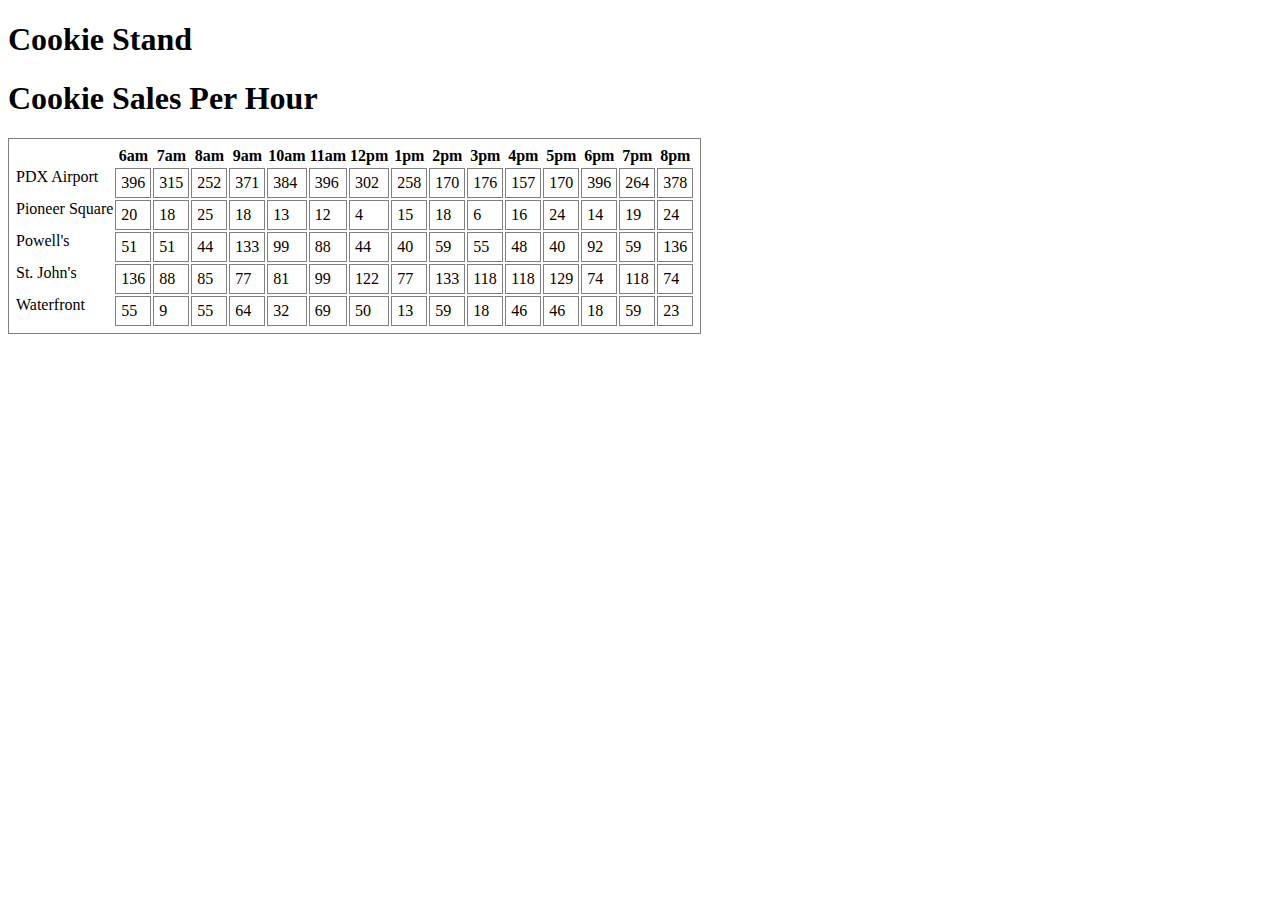
==== index.html @ 2eecd6b4 "final commit, fixed alignment issue" ====
<!DOCTYPE html>
<html>
    <head>
        <style> 
            table, td, tr {
                border: solid 1px grey;
                padding: 5px;
            }
        </style>
    </head>
    <body>
        <h1> Cookie Stand</h1>
            <section>
                <h1> Cookie Sales Per Hour </h1>
                <table>
                    <thead>
                        <th></th>
                        <th>6am </th>
                        <th>7am </th>
                        <th>8am </th>
                        <th>9am </th>
                        <th>10am </th>
                        <th>11am </th>
                        <th>12pm </th>
                        <th>1pm </th>
                        <th>2pm </th>
                        <th>3pm </th>
                        <th>4pm </th>
                        <th>5pm </th>
                        <th>6pm </th>
                        <th>7pm </th>
                        <th>8pm </th>
                    </thead>

                    <tbody id="stores">
                    
                        
                    </tbody>

                </table>
            </section>
        

    <script src="sales.js"></script>
    </body>
</html>
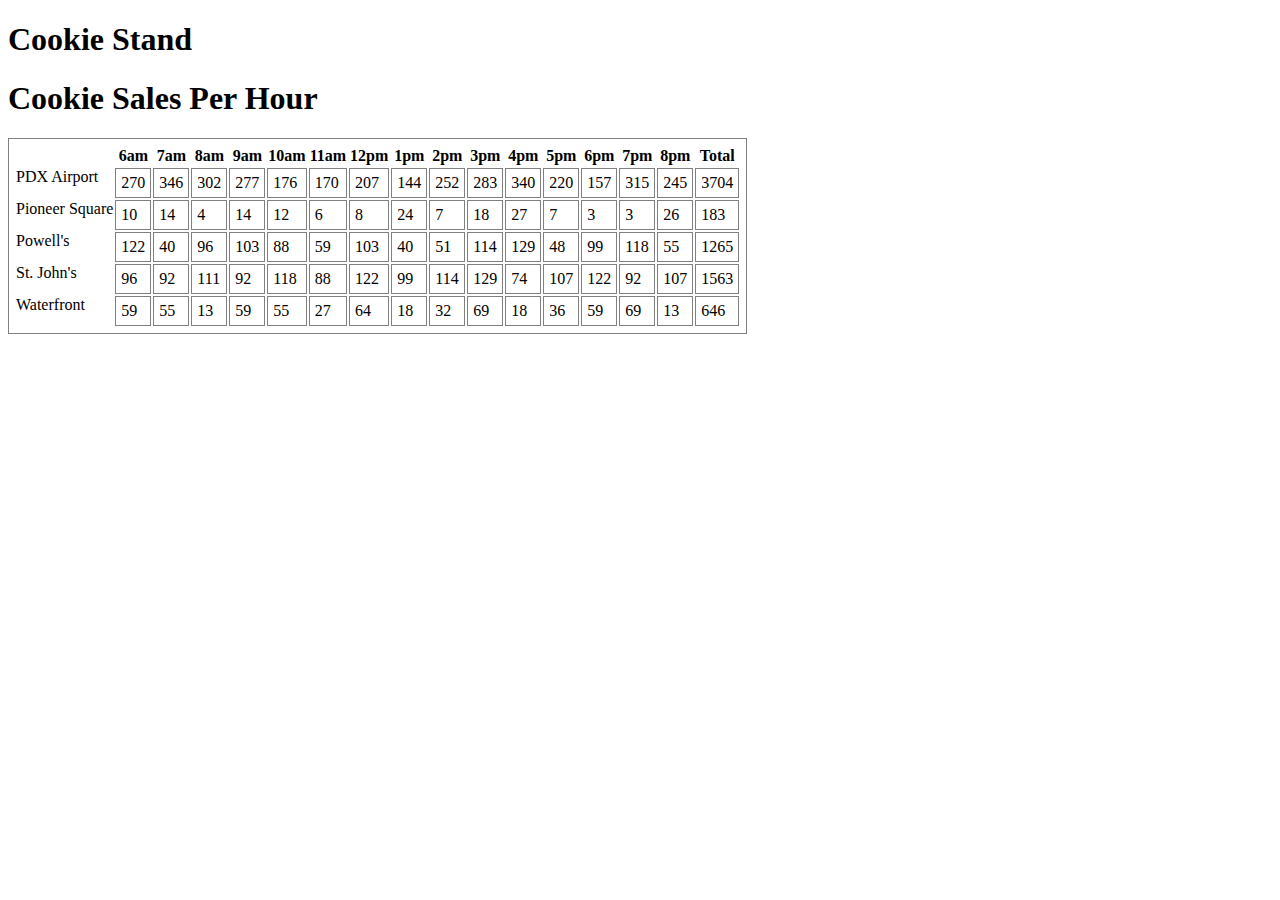
==== commit 47509ae4: "added daily store total, displayed on DOM, and found All store total" ====
--- a/index.html
+++ b/index.html
@@ -14,7 +14,7 @@
                 <h1> Cookie Sales Per Hour </h1>
                 <table>
                     <thead>
-                        <th></th>
+                        <th> </th>
                         <th>6am </th>
                         <th>7am </th>
                         <th>8am </th>
@@ -30,6 +30,7 @@
                         <th>6pm </th>
                         <th>7pm </th>
                         <th>8pm </th>
+                        <th>Total</th>
                     </thead>
 
                     <tbody id="stores">
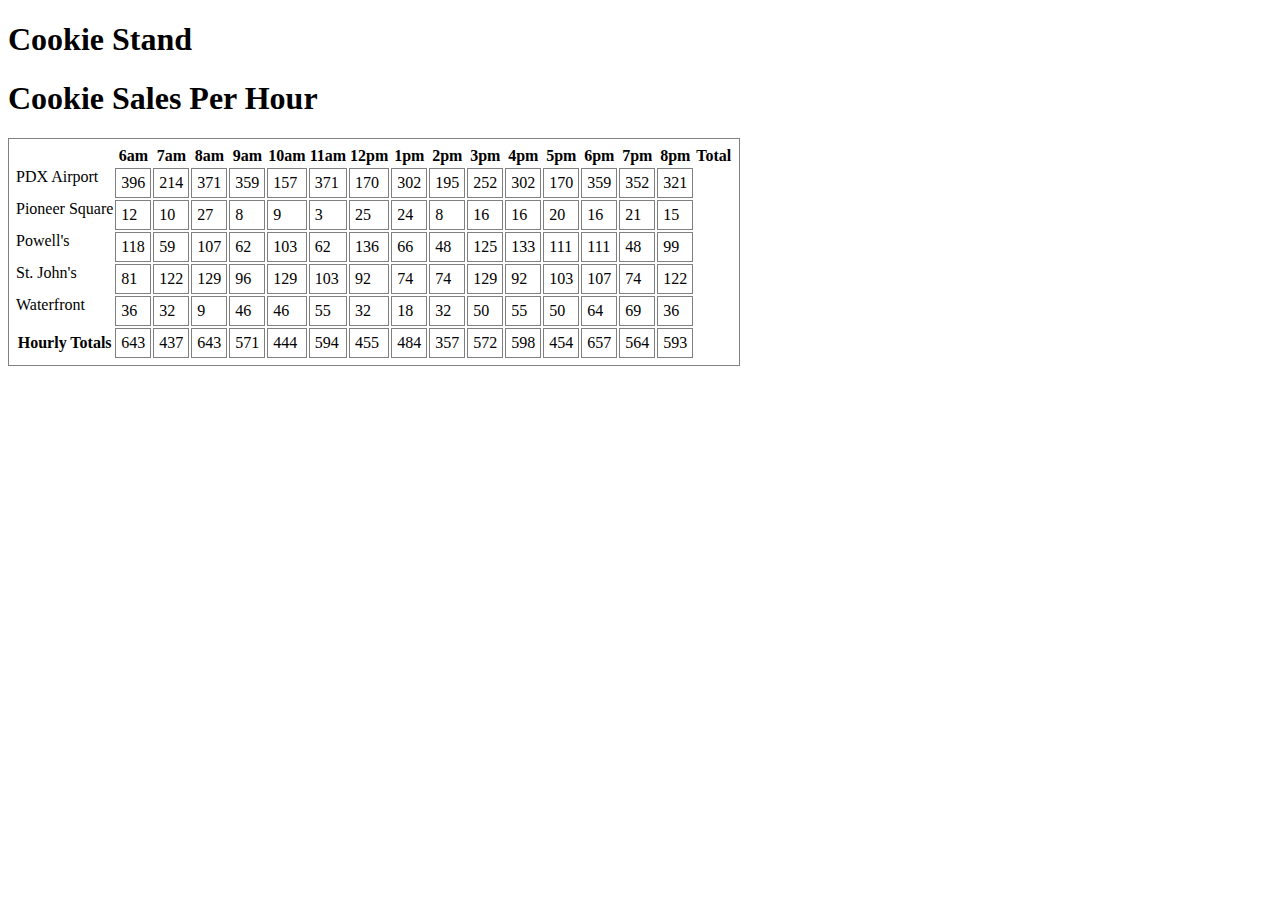
==== commit e9b9ea93: "Got hourly totals to render" ====
--- a/index.html
+++ b/index.html
@@ -32,7 +32,7 @@
                         <th>8pm </th>
                         <th>Total</th>
                     </thead>
-
+                   
                     <tbody id="stores">
                     
                         
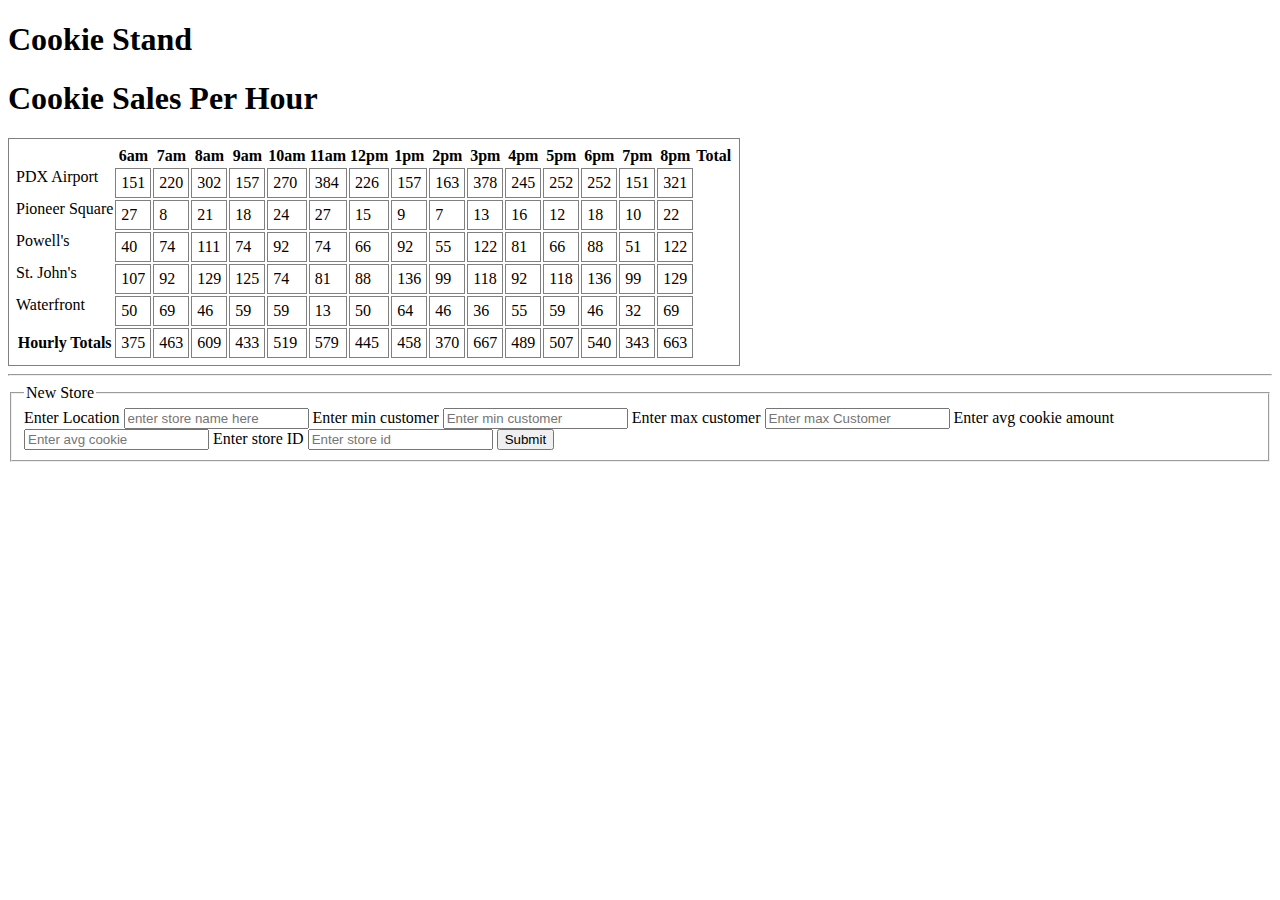
==== commit acd1eaf0: "added form and totals" ====
--- a/index.html
+++ b/index.html
@@ -40,6 +40,32 @@
 
                 </table>
             </section>
+
+            <hr>
+            <form id="newStore" action= "sales.js"> 
+                <fieldset> 
+                    <legend>New Store</legend>
+
+                        <label for="storeLocation"> Enter Location </label>
+                        <input type="text" name="storeLocation" id="storelocation" placeholder="enter store name here">
+
+                        <label for="minCustomer">Enter min customer </label>
+                        <input type="number" name="minCustomer" id="minCustomer" placeholder="Enter min customer">
+
+                        <label for="maxCustomer"> Enter max customer </label>
+                        <input type="number" name="maxCustomer" id="maxCustomer" placeholder="Enter max Customer">
+
+                        <label for="avgCookie">Enter avg cookie amount</label>
+                        <input type="number" name="avgCookie" id="avgCookie" placeholder="Enter avg cookie">
+
+                        <label for="storeId">Enter store ID</label>
+                        <input type="text" name="storeId" id="storeId" placeholder="Enter store id">
+
+                        <button type="submit"> Submit </button>
+
+
+                </fieldset>
+            </form>
         
 
     <script src="sales.js"></script>
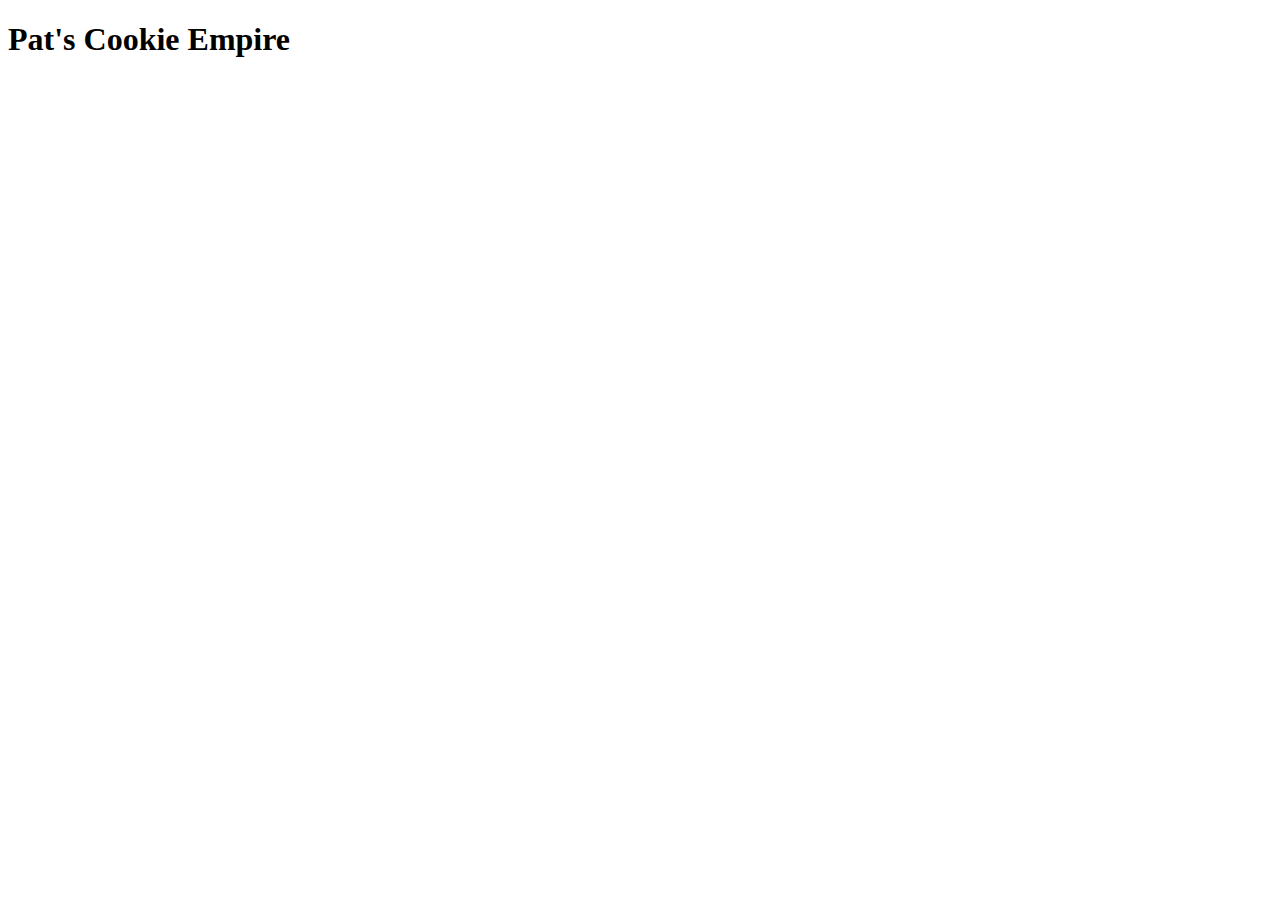
==== commit 71d304dc: "added new files" ====
--- a/index.html
+++ b/index.html
@@ -2,72 +2,18 @@
 <html>
     <head>
         <style> 
-            table, td, tr {
-                border: solid 1px grey;
-                padding: 5px;
-            }
+        
         </style>
     </head>
     <body>
-        <h1> Cookie Stand</h1>
+        <h1> Pat's Cookie Empire</h1>
             <section>
-                <h1> Cookie Sales Per Hour </h1>
-                <table>
-                    <thead>
-                        <th> </th>
-                        <th>6am </th>
-                        <th>7am </th>
-                        <th>8am </th>
-                        <th>9am </th>
-                        <th>10am </th>
-                        <th>11am </th>
-                        <th>12pm </th>
-                        <th>1pm </th>
-                        <th>2pm </th>
-                        <th>3pm </th>
-                        <th>4pm </th>
-                        <th>5pm </th>
-                        <th>6pm </th>
-                        <th>7pm </th>
-                        <th>8pm </th>
-                        <th>Total</th>
-                    </thead>
-                   
-                    <tbody id="stores">
-                    
-                        
-                    </tbody>
-
-                </table>
+             
             </section>
 
-            <hr>
-            <form id="newStore" action= "sales.js"> 
-                <fieldset> 
-                    <legend>New Store</legend>
-
-                        <label for="storeLocation"> Enter Location </label>
-                        <input type="text" name="storeLocation" id="storelocation" placeholder="enter store name here">
-
-                        <label for="minCustomer">Enter min customer </label>
-                        <input type="number" name="minCustomer" id="minCustomer" placeholder="Enter min customer">
-
-                        <label for="maxCustomer"> Enter max customer </label>
-                        <input type="number" name="maxCustomer" id="maxCustomer" placeholder="Enter max Customer">
-
-                        <label for="avgCookie">Enter avg cookie amount</label>
-                        <input type="number" name="avgCookie" id="avgCookie" placeholder="Enter avg cookie">
-
-                        <label for="storeId">Enter store ID</label>
-                        <input type="text" name="storeId" id="storeId" placeholder="Enter store id">
-
-                        <button type="submit"> Submit </button>
-
-
-                </fieldset>
-            </form>
+            
         
 
-    <script src="sales.js"></script>
+    <script> </script>
     </body>
 </html>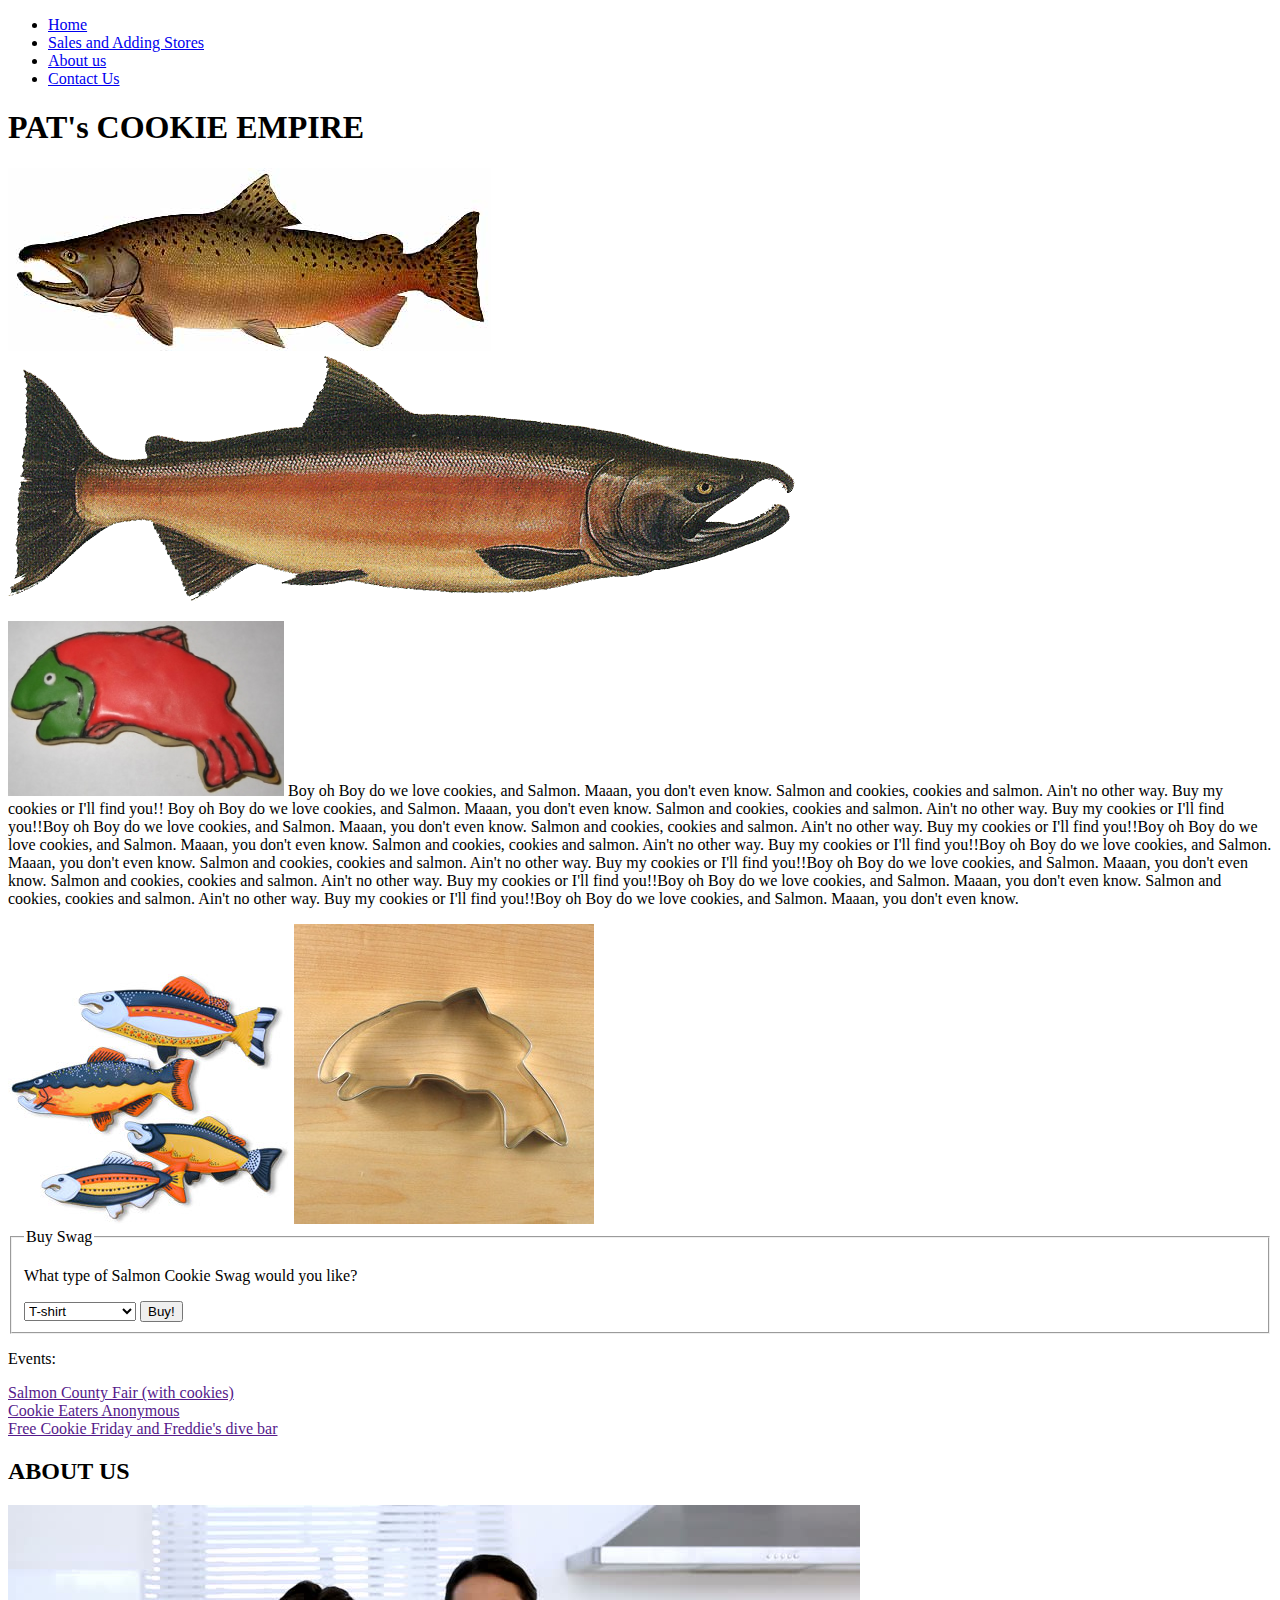
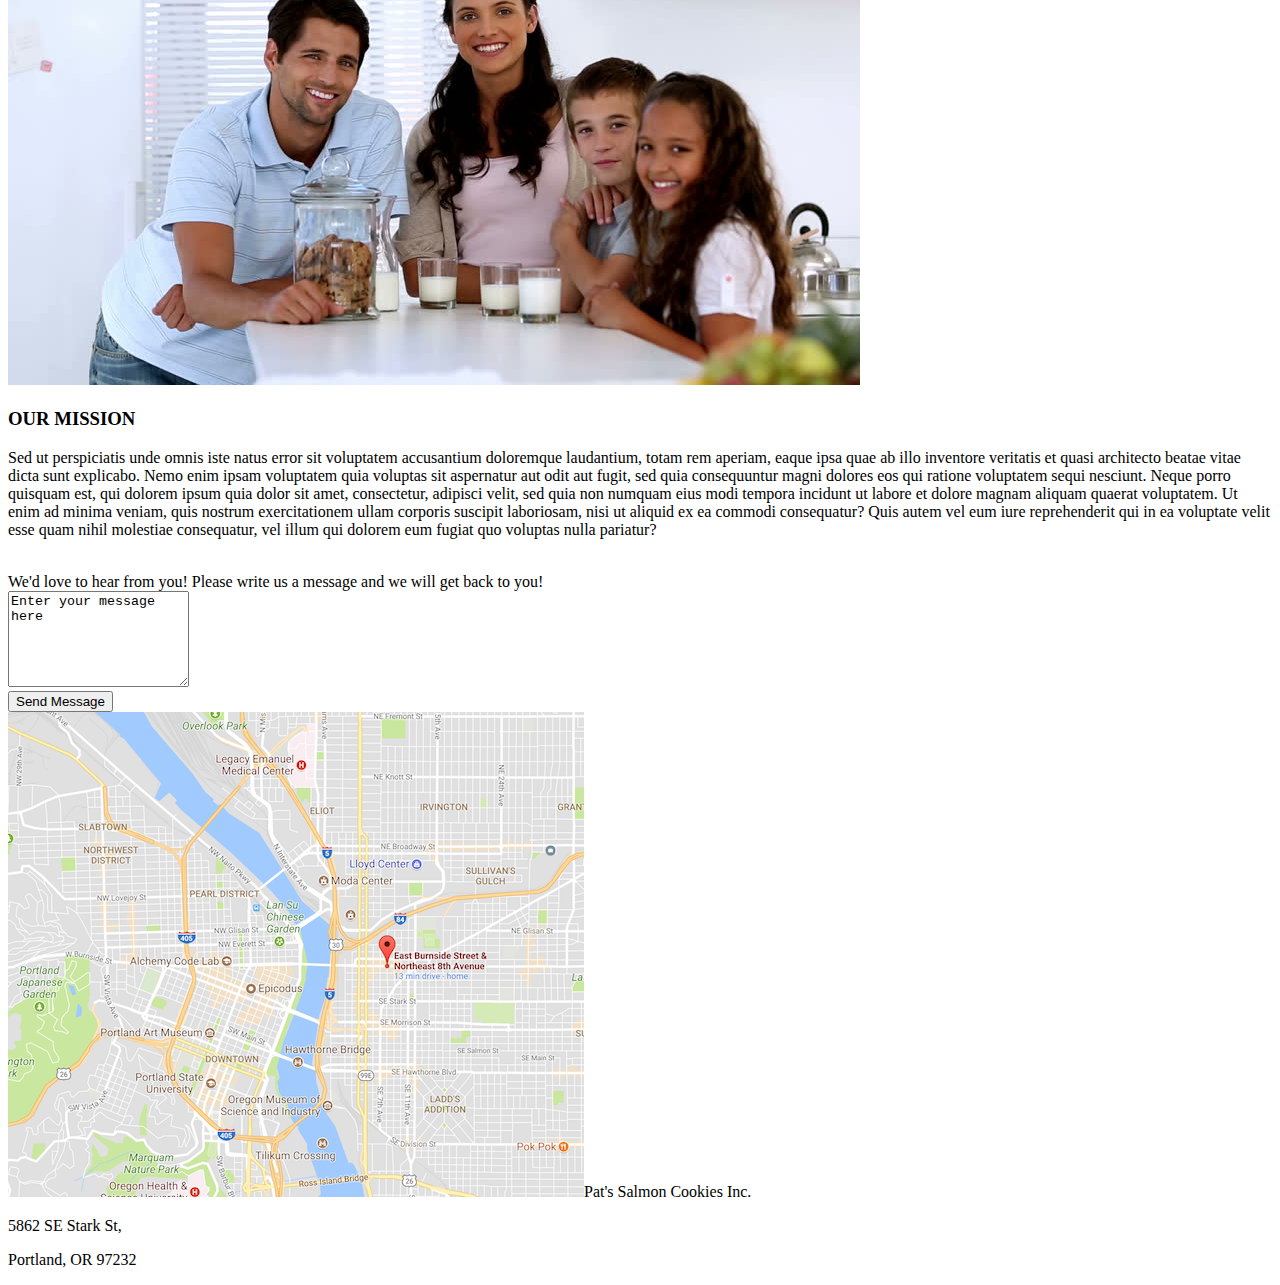
==== commit c0f02bb3: "added html and assets" ====
--- a/index.html
+++ b/index.html
@@ -1,19 +1,106 @@
-<!DOCTYPE html>
+<!DOCTYPE HTML>
 <html>
-    <head>
-        <style> 
-        
-        </style>
-    </head>
-    <body>
-        <h1> Pat's Cookie Empire</h1>
-            <section>
-             
+	<head>
+		<meta charset="utf-8" />
+		<meta name="viewport" content="width=device-width, initial-scale=1" />
+		<link src="main.css" rel="stylesheet" href="assets/css/main.css" />
+	</head>
+	<body>
+        <header id="header" class="alt">
+        <nav id="menu">
+                    <ul class="links">
+                        <li><a href="index.html">Home</a></li>
+                        <li><a href="sales.html">Sales and Adding Stores</a></li>
+                        <li><a href="#about_us">About us</a></li>
+                        <li><a href="#contact_us">Contact Us</a></li>
+                    </ul>
+                </nav>            
+                    
+        </header>
+
+        <section>
+            <h1> PAT's COOKIE EMPIRE</h1>
+                <img src="chinook.jpg" alt="picture of chinok">
+                <img src="salmon.png" alt="picture of salmon">
+                    <article>
+                        <p>
+                        <img src="frosted_cookie.jpg" alt="ugly frosted cookie">
+                        Boy oh Boy do we love cookies, and Salmon. Maaan, you don't even know. Salmon and cookies, cookies and salmon. Ain't no other way. Buy my cookies or I'll find you!!
+                        Boy oh Boy do we love cookies, and Salmon. Maaan, you don't even know. Salmon and cookies, cookies and salmon. Ain't no other way. Buy my cookies or I'll find you!!Boy oh Boy do we love cookies, and Salmon. Maaan, you don't even know. Salmon and cookies, cookies and salmon. Ain't no other way. Buy my cookies or I'll find you!!Boy oh Boy do we love cookies, and Salmon. Maaan, you don't even know. Salmon and cookies, cookies and salmon. Ain't no other way. Buy my cookies or I'll find you!!Boy oh Boy do we love cookies, and Salmon. Maaan, you don't even know. Salmon and cookies, cookies and salmon. Ain't no other way. Buy my cookies or I'll find you!!Boy oh Boy do we love cookies, and Salmon. Maaan, you don't even know. Salmon and cookies, cookies and salmon. Ain't no other way. Buy my cookies or I'll find you!!Boy oh Boy do we love cookies, and Salmon. Maaan, you don't even know. Salmon and cookies, cookies and salmon. Ain't no other way. Buy my cookies or I'll find you!!Boy oh Boy do we love cookies, and Salmon. Maaan, you don't even know. 
+                        </p>
+                    </article>
+
+                <img src="fish.jpg" alt="multiple fish">
+                <img src="cutter.jpeg" alt="cookie cutter">
+        </section>
+
+
+        <section id="swag_form">
+            <form> 
+                <fieldset> 
+                    <legend>Buy Swag</legend>
+                        <form>
+                            <p> What type of Salmon Cookie Swag would you like?</p>
+                            <select name="swag">
+                                <option value="tshirt"> T-shirt </option>
+                                <option value="boxCookies"> Box of Cookies </option>
+                                <option value="salmonFlakes">Salmon Flakes </option>
+                            </select>
+                            <button type="submit"> Buy! </button>
+                </fieldSet>
+            </form>
+        </section>
+
+            <section id="events">
+                <p>Events: </p>
+                <li><a href="">Salmon County Fair (with cookies)</a></li>
+                <li><a href="">Cookie Eaters Anonymous</a></li>
+                <li><a href="">Free Cookie Friday and Freddie's dive bar</a></li>
             </section>
 
+
+            <section id="about_us">
+                <h2> ABOUT US </h2>
+                    <p>
+                        <img src="family.jpg"
+                        Sed ut perspiciatis unde omnis iste natus error sit voluptatem accusantium doloremque laudantium, totam rem aperiam, eaque ipsa quae ab illo inventore veritatis et quasi architecto beatae vitae dicta sunt explicabo. Nemo enim ipsam voluptatem quia voluptas sit aspernatur aut odit aut fugit, sed quia consequuntur magni dolores eos qui ratione voluptatem sequi nesciunt. Neque porro quisquam est, qui dolorem ipsum quia dolor sit amet, consectetur, adipisci velit, sed quia non numquam eius modi tempora incidunt ut labore et dolore magnam aliquam quaerat voluptatem. Ut enim ad minima veniam, quis nostrum exercitationem ullam corporis suscipit laboriosam, nisi ut aliquid ex ea commodi consequatur? Quis autem vel eum iure reprehenderit qui in ea voluptate velit esse quam nihil molestiae consequatur, vel illum qui dolorem eum fugiat quo voluptas nulla pariatur?
+                    </p>
+
+                <h3>OUR MISSION </h3>
+                    <p>
+                        Sed ut perspiciatis unde omnis iste natus error sit voluptatem accusantium doloremque laudantium, totam rem aperiam, eaque ipsa quae ab illo inventore veritatis et quasi architecto beatae vitae dicta sunt explicabo. Nemo enim ipsam voluptatem quia voluptas sit aspernatur aut odit aut fugit, sed quia consequuntur magni dolores eos qui ratione voluptatem sequi nesciunt. Neque porro quisquam est, qui dolorem ipsum quia dolor sit amet, consectetur, adipisci velit, sed quia non numquam eius modi tempora incidunt ut labore et dolore magnam aliquam quaerat voluptatem. Ut enim ad minima veniam, quis nostrum exercitationem ullam corporis suscipit laboriosam, nisi ut aliquid ex ea commodi consequatur? Quis autem vel eum iure reprehenderit qui in ea voluptate velit esse quam nihil molestiae consequatur, vel illum qui dolorem eum fugiat quo voluptas nulla pariatur?
+                    </p>
+            </section>
             
-        
+            
 
-    <script> </script>
+            <section id="messageContainer">
+                <form>
+                    <div class="field">
+                        <br>
+                            <label for="message">We'd love to hear from you! Please write us a message and we will get back to you!</label>
+                        <br>
+                            <textarea name="message" id="message_box" rows="6" placeholder="Message">Enter your message here
+                            </textarea>
+                        <li><input value="Send Message" class="button special" type="submit"></li>
+                        </ul>
+                    </div>
+                    </form>
+            </section>
+                
+
+            <section id="contact_us">
+                <img src="cookieMap.png"
+                <p>Pat's Salmon Cookies Inc.</p>
+                <p>5862 SE Stark St, </p>
+                <p>Portland, OR 97232</p>
+                
+                
+
+            </section>
+       
+
+
     </body>
-</html>+</html>
+
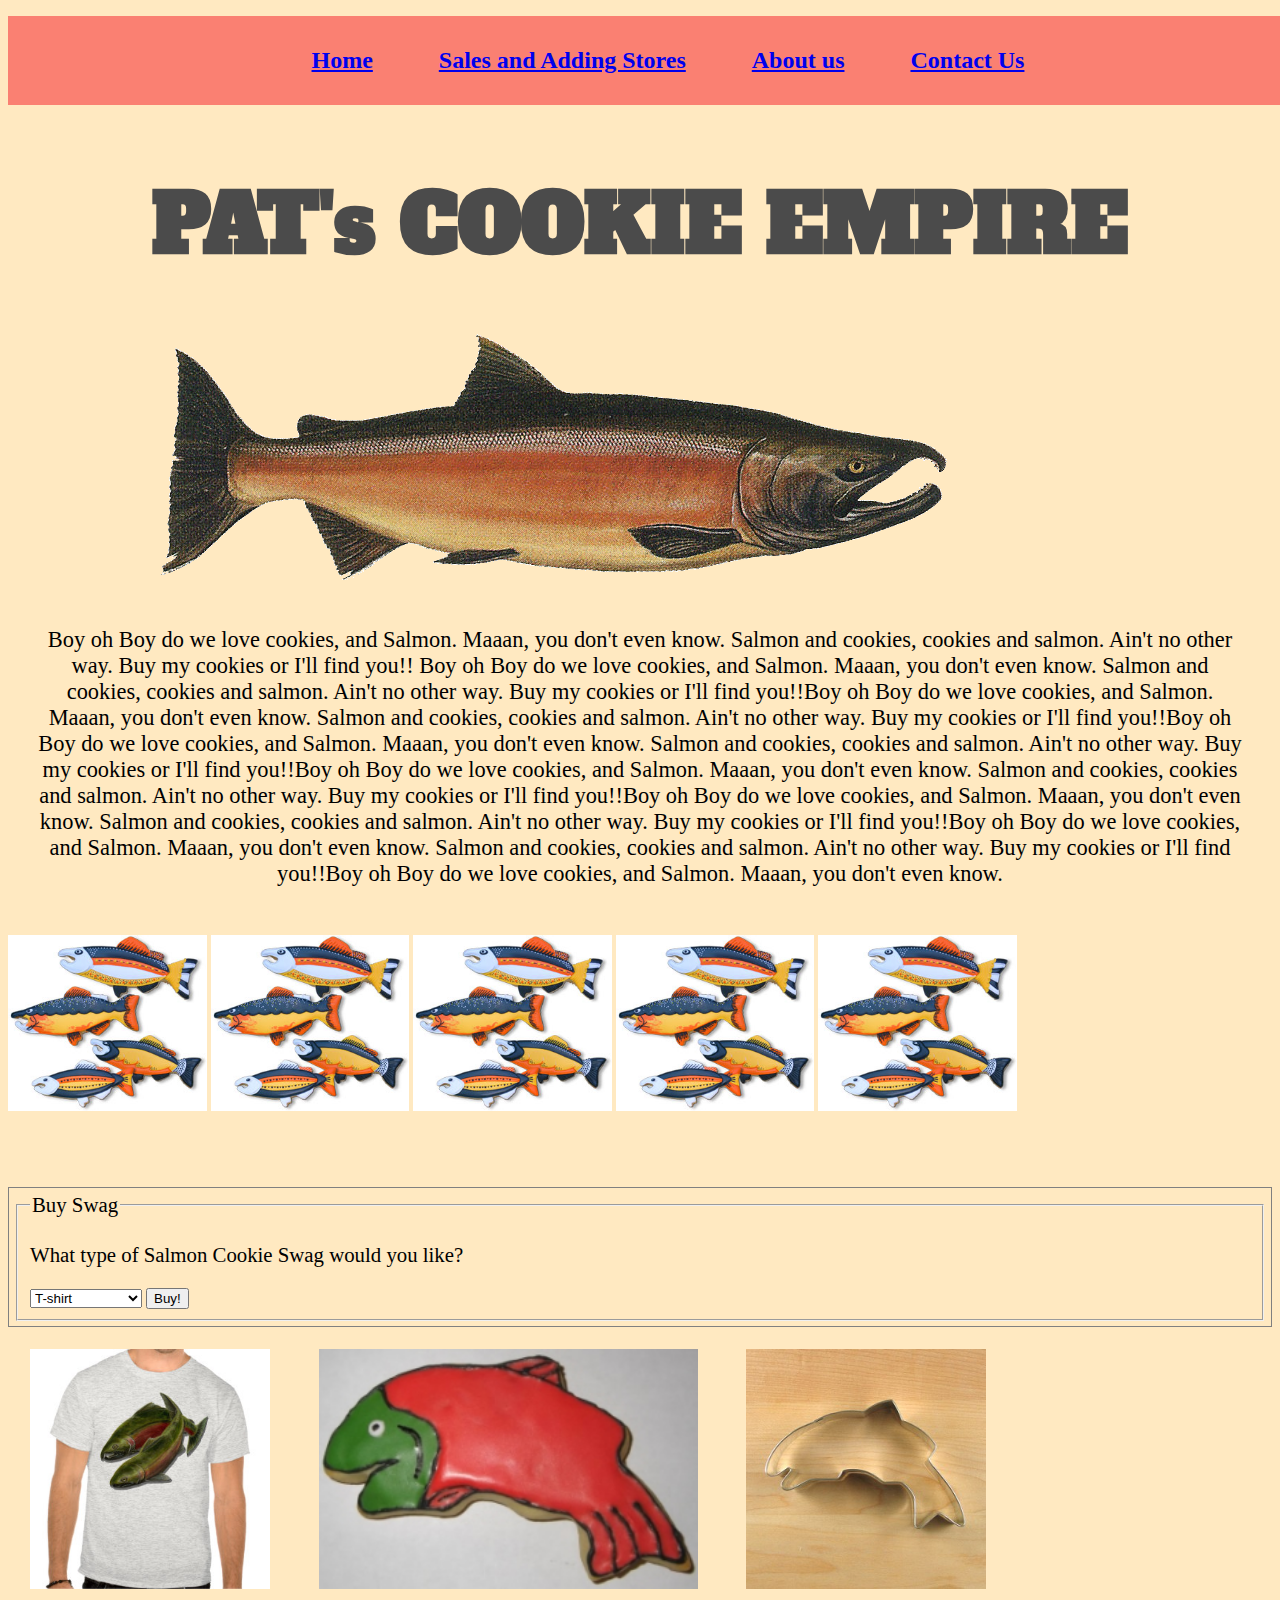
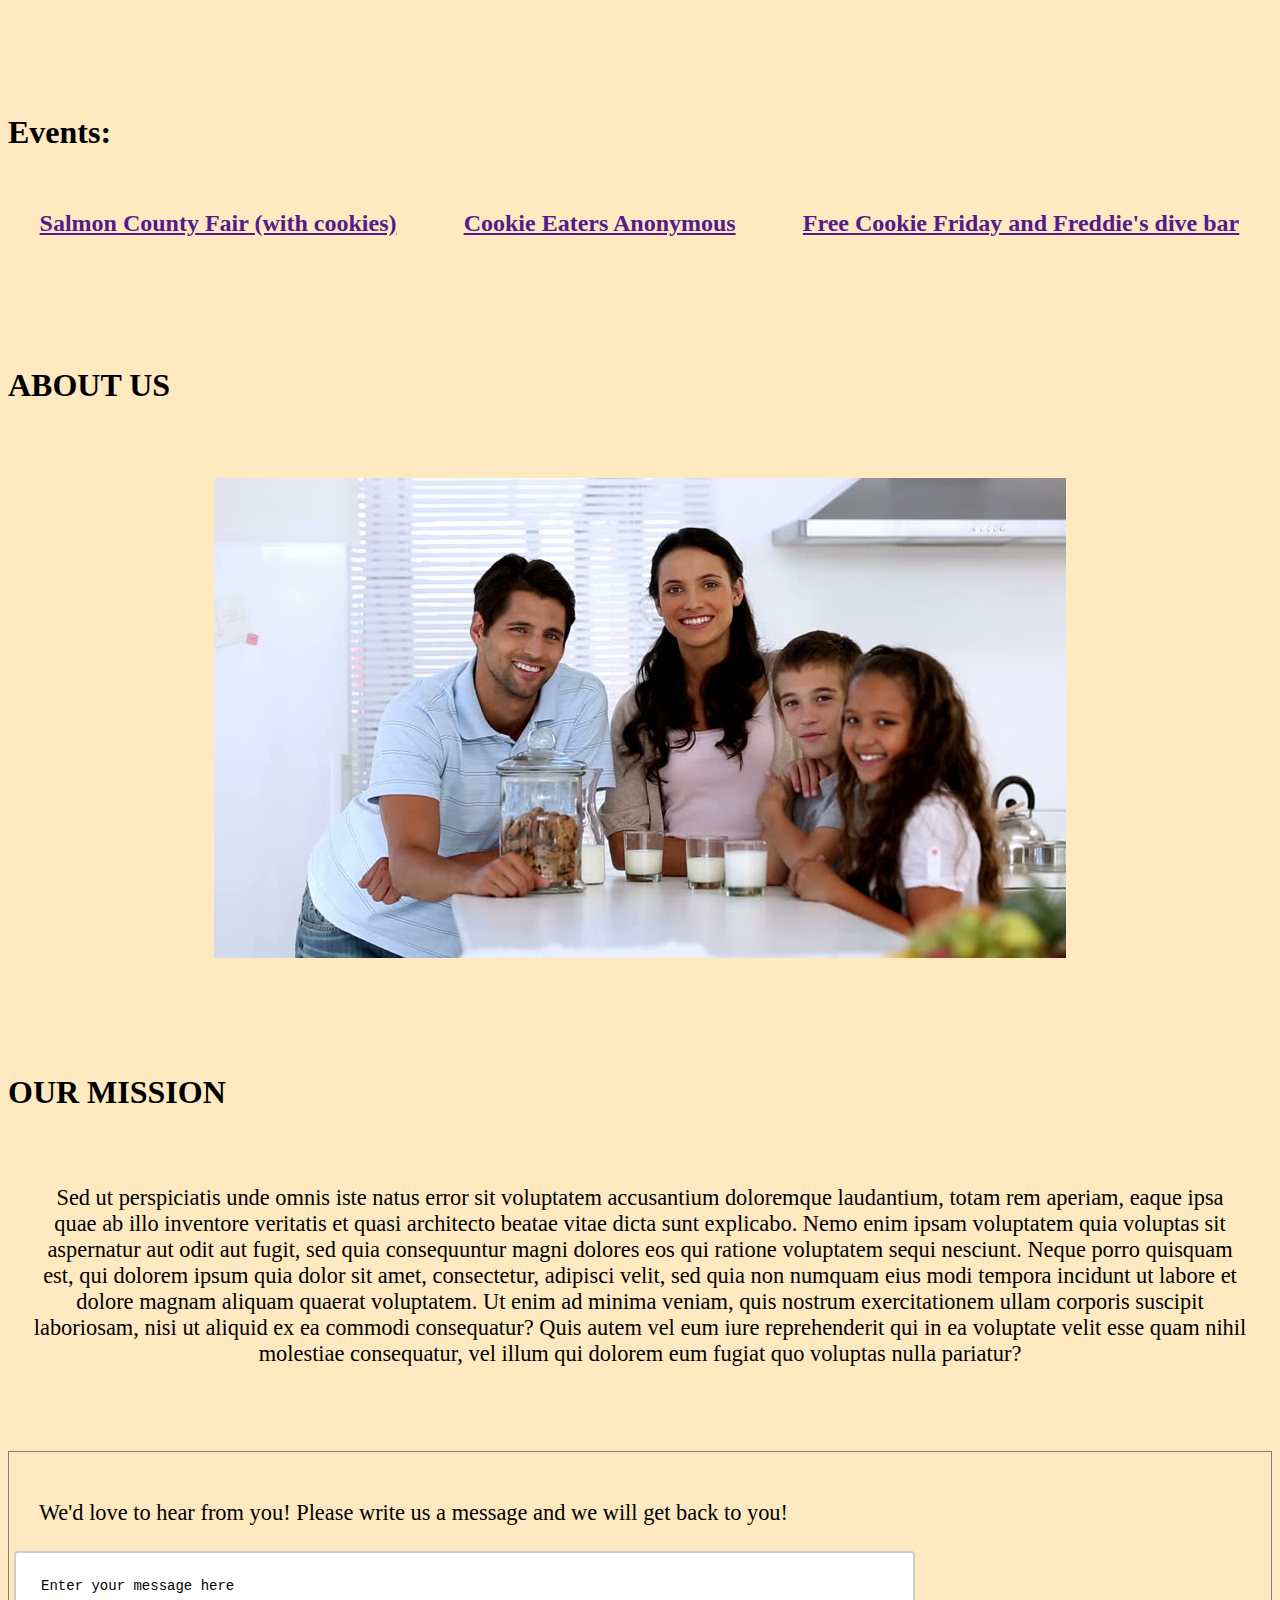
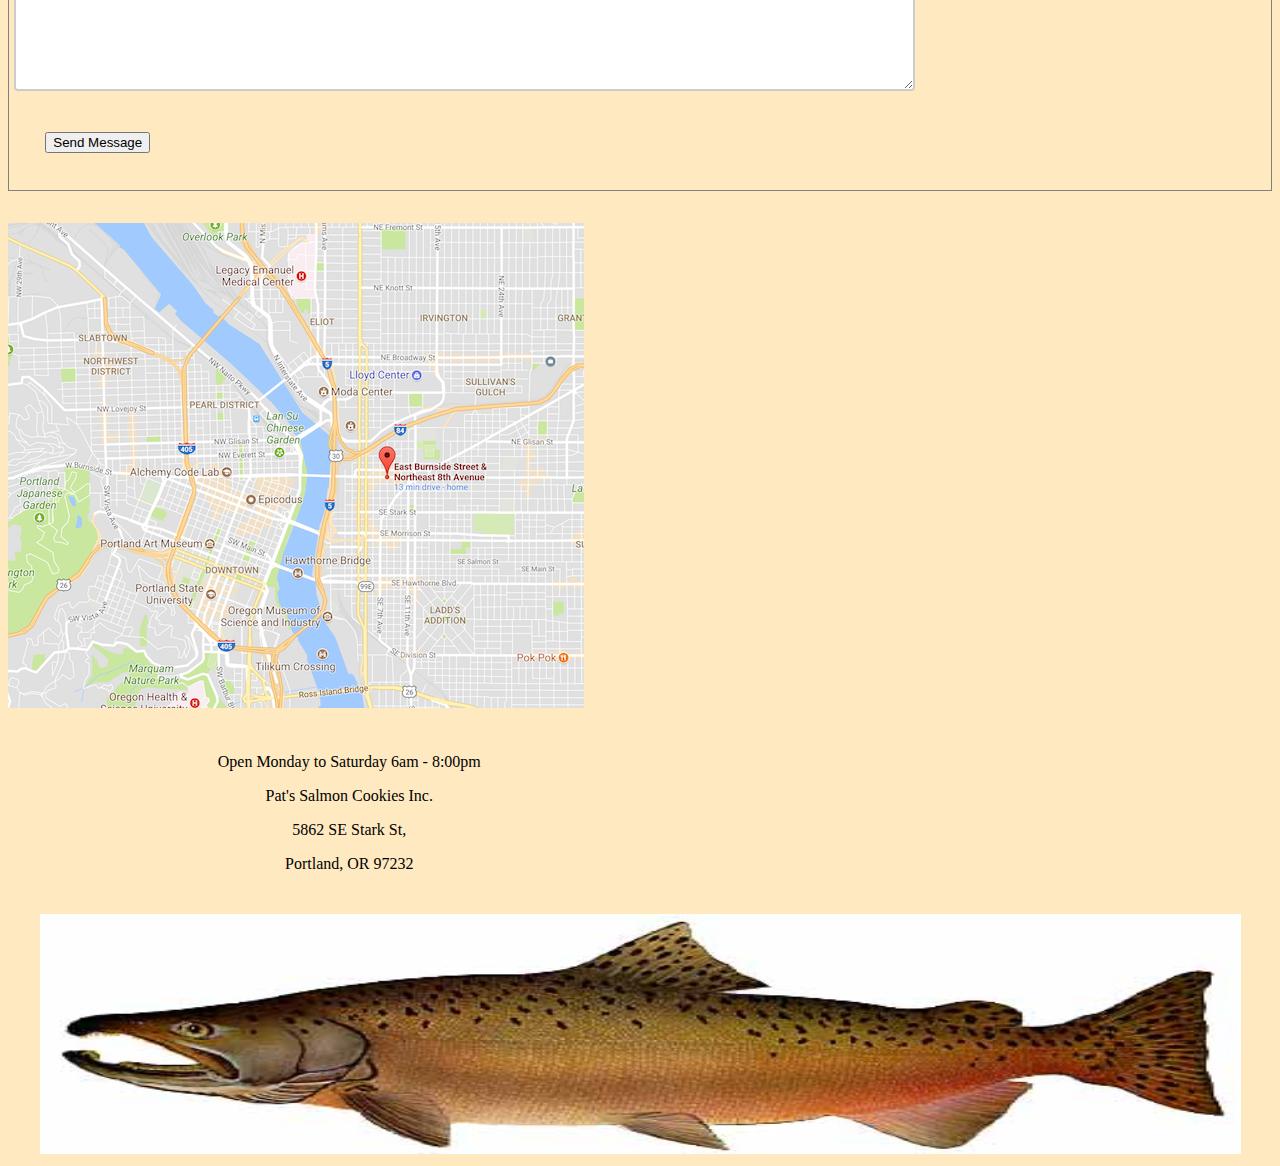
==== commit c08213ec: "Added styling to marketing page" ====
--- a/index.html
+++ b/index.html
@@ -3,7 +3,8 @@
 	<head>
 		<meta charset="utf-8" />
 		<meta name="viewport" content="width=device-width, initial-scale=1" />
-		<link src="main.css" rel="stylesheet" href="assets/css/main.css" />
+        <link src="style.css" type="text/css" rel="stylesheet" href="style.css" />
+        <link href="https://fonts.googleapis.com/css?family=Alfa+Slab+One|Crushed" rel="stylesheet">
 	</head>
 	<body>
         <header id="header" class="alt">
@@ -18,71 +19,104 @@
                     
         </header>
 
-        <section>
-            <h1> PAT's COOKIE EMPIRE</h1>
-                <img src="chinook.jpg" alt="picture of chinok">
-                <img src="salmon.png" alt="picture of salmon">
-                    <article>
+
+        <section id="intro">
+            <h1 id="title"> PAT's COOKIE EMPIRE</h1>
+                
+                <img id="salmonPicture" src="salmon.png" alt="picture of salmon">
+                    <article id="introArticle">
                         <p>
-                        <img src="frosted_cookie.jpg" alt="ugly frosted cookie">
                         Boy oh Boy do we love cookies, and Salmon. Maaan, you don't even know. Salmon and cookies, cookies and salmon. Ain't no other way. Buy my cookies or I'll find you!!
                         Boy oh Boy do we love cookies, and Salmon. Maaan, you don't even know. Salmon and cookies, cookies and salmon. Ain't no other way. Buy my cookies or I'll find you!!Boy oh Boy do we love cookies, and Salmon. Maaan, you don't even know. Salmon and cookies, cookies and salmon. Ain't no other way. Buy my cookies or I'll find you!!Boy oh Boy do we love cookies, and Salmon. Maaan, you don't even know. Salmon and cookies, cookies and salmon. Ain't no other way. Buy my cookies or I'll find you!!Boy oh Boy do we love cookies, and Salmon. Maaan, you don't even know. Salmon and cookies, cookies and salmon. Ain't no other way. Buy my cookies or I'll find you!!Boy oh Boy do we love cookies, and Salmon. Maaan, you don't even know. Salmon and cookies, cookies and salmon. Ain't no other way. Buy my cookies or I'll find you!!Boy oh Boy do we love cookies, and Salmon. Maaan, you don't even know. Salmon and cookies, cookies and salmon. Ain't no other way. Buy my cookies or I'll find you!!Boy oh Boy do we love cookies, and Salmon. Maaan, you don't even know. 
                         </p>
                     </article>
 
-                <img src="fish.jpg" alt="multiple fish">
-                <img src="cutter.jpeg" alt="cookie cutter">
+                <img class="middleFish" src="fish.jpg" alt="multiple fish">
+                <img class="middleFish" src="fish.jpg" alt="multiple fish">
+                <img class="middleFish" src="fish.jpg" alt="multiple fish">
+                <img class="middleFish" src="fish.jpg" alt="multiple fish">
+                <img class="middleFish" src="fish.jpg" alt="multiple fish">
+                
         </section>
-
+        <br>
+        <br>
+        <br>
+        <br>
 
         <section id="swag_form">
+            
             <form> 
                 <fieldset> 
-                    <legend>Buy Swag</legend>
-                        <form>
-                            <p> What type of Salmon Cookie Swag would you like?</p>
+                    <legend id="buySwag">Buy Swag</legend>
+                        
+                            <p id="swagQ"> What type of Salmon Cookie Swag would you like?</p>
                             <select name="swag">
                                 <option value="tshirt"> T-shirt </option>
                                 <option value="boxCookies"> Box of Cookies </option>
                                 <option value="salmonFlakes">Salmon Flakes </option>
+                                <option value="cookieCutter">Cookie Cutter </option>
                             </select>
                             <button type="submit"> Buy! </button>
                 </fieldSet>
             </form>
+
+            <img class="product" src="salmonShirt.jpg" alt="its a salmon shirt">
+            <img class="product" src="frosted_cookie.jpg" alt="ugly frosted cookie">
+            <img class="product" src="cutter.jpeg" alt="cookie cutter">
+
         </section>
 
-            <section id="events">
-                <p>Events: </p>
-                <li><a href="">Salmon County Fair (with cookies)</a></li>
-                <li><a href="">Cookie Eaters Anonymous</a></li>
-                <li><a href="">Free Cookie Friday and Freddie's dive bar</a></li>
-            </section>
+        <br>
+        <br>
+        <br>
+        <br>
 
 
-            <section id="about_us">
-                <h2> ABOUT US </h2>
+        <section id="events">
+            <h2>Events: </h2>
+            <li><a href="">Salmon County Fair (with cookies)</a></li>
+            <li><a href="">Cookie Eaters Anonymous</a></li>
+            <li><a href="">Free Cookie Friday and Freddie's dive bar</a></li>
+        </section>
+
+        <br>
+        <br>
+        <br>
+        <br>
+
+
+        <section id="about_us">
+            <h2> ABOUT US </h2>
+            <article>
+                <p>
+                    <img src="family.jpg"
+                    Sed ut perspiciatis unde omnis iste natus error sit voluptatem accusantium doloremque laudantium, totam rem aperiam, eaque ipsa quae ab illo inventore veritatis et quasi architecto beatae vitae dicta sunt explicabo. Nemo enim ipsam voluptatem quia voluptas sit aspernatur aut odit aut fugit, sed quia consequuntur magni dolores eos qui ratione voluptatem sequi nesciunt. Neque porro quisquam est, qui dolorem ipsum quia dolor sit amet, consectetur, adipisci velit, sed quia non numquam eius modi tempora incidunt ut labore et dolore magnam aliquam quaerat voluptatem. Ut enim ad minima veniam, quis nostrum exercitationem ullam corporis suscipit laboriosam, nisi ut aliquid ex ea commodi consequatur? Quis autem vel eum iure reprehenderit qui in ea voluptate velit esse quam nihil molestiae consequatur, vel illum qui dolorem eum fugiat quo voluptas nulla pariatur?
+                </p>
+            </article>
+            <br>
+            <br>
+            <h2>OUR MISSION </h2>
+                <article>    
                     <p>
-                        <img src="family.jpg"
-                        Sed ut perspiciatis unde omnis iste natus error sit voluptatem accusantium doloremque laudantium, totam rem aperiam, eaque ipsa quae ab illo inventore veritatis et quasi architecto beatae vitae dicta sunt explicabo. Nemo enim ipsam voluptatem quia voluptas sit aspernatur aut odit aut fugit, sed quia consequuntur magni dolores eos qui ratione voluptatem sequi nesciunt. Neque porro quisquam est, qui dolorem ipsum quia dolor sit amet, consectetur, adipisci velit, sed quia non numquam eius modi tempora incidunt ut labore et dolore magnam aliquam quaerat voluptatem. Ut enim ad minima veniam, quis nostrum exercitationem ullam corporis suscipit laboriosam, nisi ut aliquid ex ea commodi consequatur? Quis autem vel eum iure reprehenderit qui in ea voluptate velit esse quam nihil molestiae consequatur, vel illum qui dolorem eum fugiat quo voluptas nulla pariatur?
-                    </p>
-
-                <h3>OUR MISSION </h3>
-                    <p>
-                        Sed ut perspiciatis unde omnis iste natus error sit voluptatem accusantium doloremque laudantium, totam rem aperiam, eaque ipsa quae ab illo inventore veritatis et quasi architecto beatae vitae dicta sunt explicabo. Nemo enim ipsam voluptatem quia voluptas sit aspernatur aut odit aut fugit, sed quia consequuntur magni dolores eos qui ratione voluptatem sequi nesciunt. Neque porro quisquam est, qui dolorem ipsum quia dolor sit amet, consectetur, adipisci velit, sed quia non numquam eius modi tempora incidunt ut labore et dolore magnam aliquam quaerat voluptatem. Ut enim ad minima veniam, quis nostrum exercitationem ullam corporis suscipit laboriosam, nisi ut aliquid ex ea commodi consequatur? Quis autem vel eum iure reprehenderit qui in ea voluptate velit esse quam nihil molestiae consequatur, vel illum qui dolorem eum fugiat quo voluptas nulla pariatur?
-                    </p>
-            </section>
-            
+                    Sed ut perspiciatis unde omnis iste natus error sit voluptatem accusantium doloremque laudantium, totam rem aperiam, eaque ipsa quae ab illo inventore veritatis et quasi architecto beatae vitae dicta sunt explicabo. Nemo enim ipsam voluptatem quia voluptas sit aspernatur aut odit aut fugit, sed quia consequuntur magni dolores eos qui ratione voluptatem sequi nesciunt. Neque porro quisquam est, qui dolorem ipsum quia dolor sit amet, consectetur, adipisci velit, sed quia non numquam eius modi tempora incidunt ut labore et dolore magnam aliquam quaerat voluptatem. Ut enim ad minima veniam, quis nostrum exercitationem ullam corporis suscipit laboriosam, nisi ut aliquid ex ea commodi consequatur? Quis autem vel eum iure reprehenderit qui in ea voluptate velit esse quam nihil molestiae consequatur, vel illum qui dolorem eum fugiat quo voluptas nulla pariatur?
+                </p>
+                </article>
+        </section>
+            <br>
+            <br>
             
 
             <section id="messageContainer">
                 <form>
                     <div class="field">
                         <br>
-                            <label for="message">We'd love to hear from you! Please write us a message and we will get back to you!</label>
-                        <br>
+                            <label id="messagePrompt" for="message">We'd love to hear from you! Please write us a message and we will get back to you!</label>
+                       
+                        
                             <textarea name="message" id="message_box" rows="6" placeholder="Message">Enter your message here
                             </textarea>
-                        <li><input value="Send Message" class="button special" type="submit"></li>
+
+                        <li id="button"><input value="Send Message" class="button special" type="submit"></li>
                         </ul>
                     </div>
                     </form>
@@ -90,12 +124,15 @@
                 
 
             <section id="contact_us">
-                <img src="cookieMap.png"
+                <img id="map" src="cookieMap.png">
+                <article id="contact">
+                <p>Open Monday to Saturday 6am - 8:00pm </p>
                 <p>Pat's Salmon Cookies Inc.</p>
                 <p>5862 SE Stark St, </p>
                 <p>Portland, OR 97232</p>
+                </article>
                 
-                
+                <img id="chinook" src="chinook.jpg" alt="picture of chinok">
 
             </section>
        
--- a/style.css
+++ b/style.css
@@ -0,0 +1,134 @@
+
+header {
+    position: fixed;
+    width: 100%;
+    top: 0;
+}
+
+#title {
+    margin-top: 170px;
+    font-family: 'Alfa Slab One', cursive;
+    font-size: 5em;
+    display: flex;
+    justify-content: center;
+}
+
+nav {
+    z-index: 0;
+    position: static;
+    text-align: center;
+    background-color: #FA8072;
+}
+
+
+li {
+    z-index: 500;
+    display: inline-block;
+    font-family: 'Crushed', cursive;
+    font-size: 24px;
+    font-weight: bold;
+    padding: 1.5%;
+    margin: 1%;
+    
+}
+
+h1 {
+    color: #4B4B4B;
+}
+
+h2 {
+    font-family: 'Crushed', cursive;
+    font-size: 2em;
+}
+
+body {
+    background-color: #ffe9c1;
+}
+
+article {
+    padding: 2%;
+    font-size: 1.4em;
+    text-align: center;
+}
+
+#introArticle {
+    display: flex;
+
+}
+
+#salmonPicture{
+    
+    float: top;
+    margin-left: 12%;    
+    vertical-align: middle;
+}
+
+.middleFish {
+    height: 11em;
+    display: center;
+    
+}
+
+p {
+    font-family: Georgia, 'Times New Roman', Times, serif;
+}
+
+#swagQ{
+    font-size: 1.3em;
+
+}
+
+#buySwag {
+    font-size: 1.3em;
+}
+
+.product {
+    height: 15em;
+    padding: 0.7em;
+    margin: 0.7em;
+    
+}
+
+form {
+    border: solid 1px grey;
+    padding: 5px;
+}
+
+textarea {
+    width: 72%;
+    height: 10em;
+    padding: 2%;
+    box-sizing: border-box;
+    border: 2px solid #ccc;
+    border-radius: 4px;
+    
+    font-size: 14px;
+}
+
+#messagePrompt {
+    margin: 2%;
+    display:block;
+    font-size: 1.4em;
+}
+
+#button {
+    display: block;
+}
+
+#contact {
+    text-align: center;
+    width: 50%;
+    font-size: 16px;
+}
+
+#map {
+    margin: 5em, 3em, 0.5em, 3em;
+    padding-top: 2em;
+}
+
+#chinook {
+    width: 95%;
+    height: 15em;
+    margin-left: 2em;
+
+}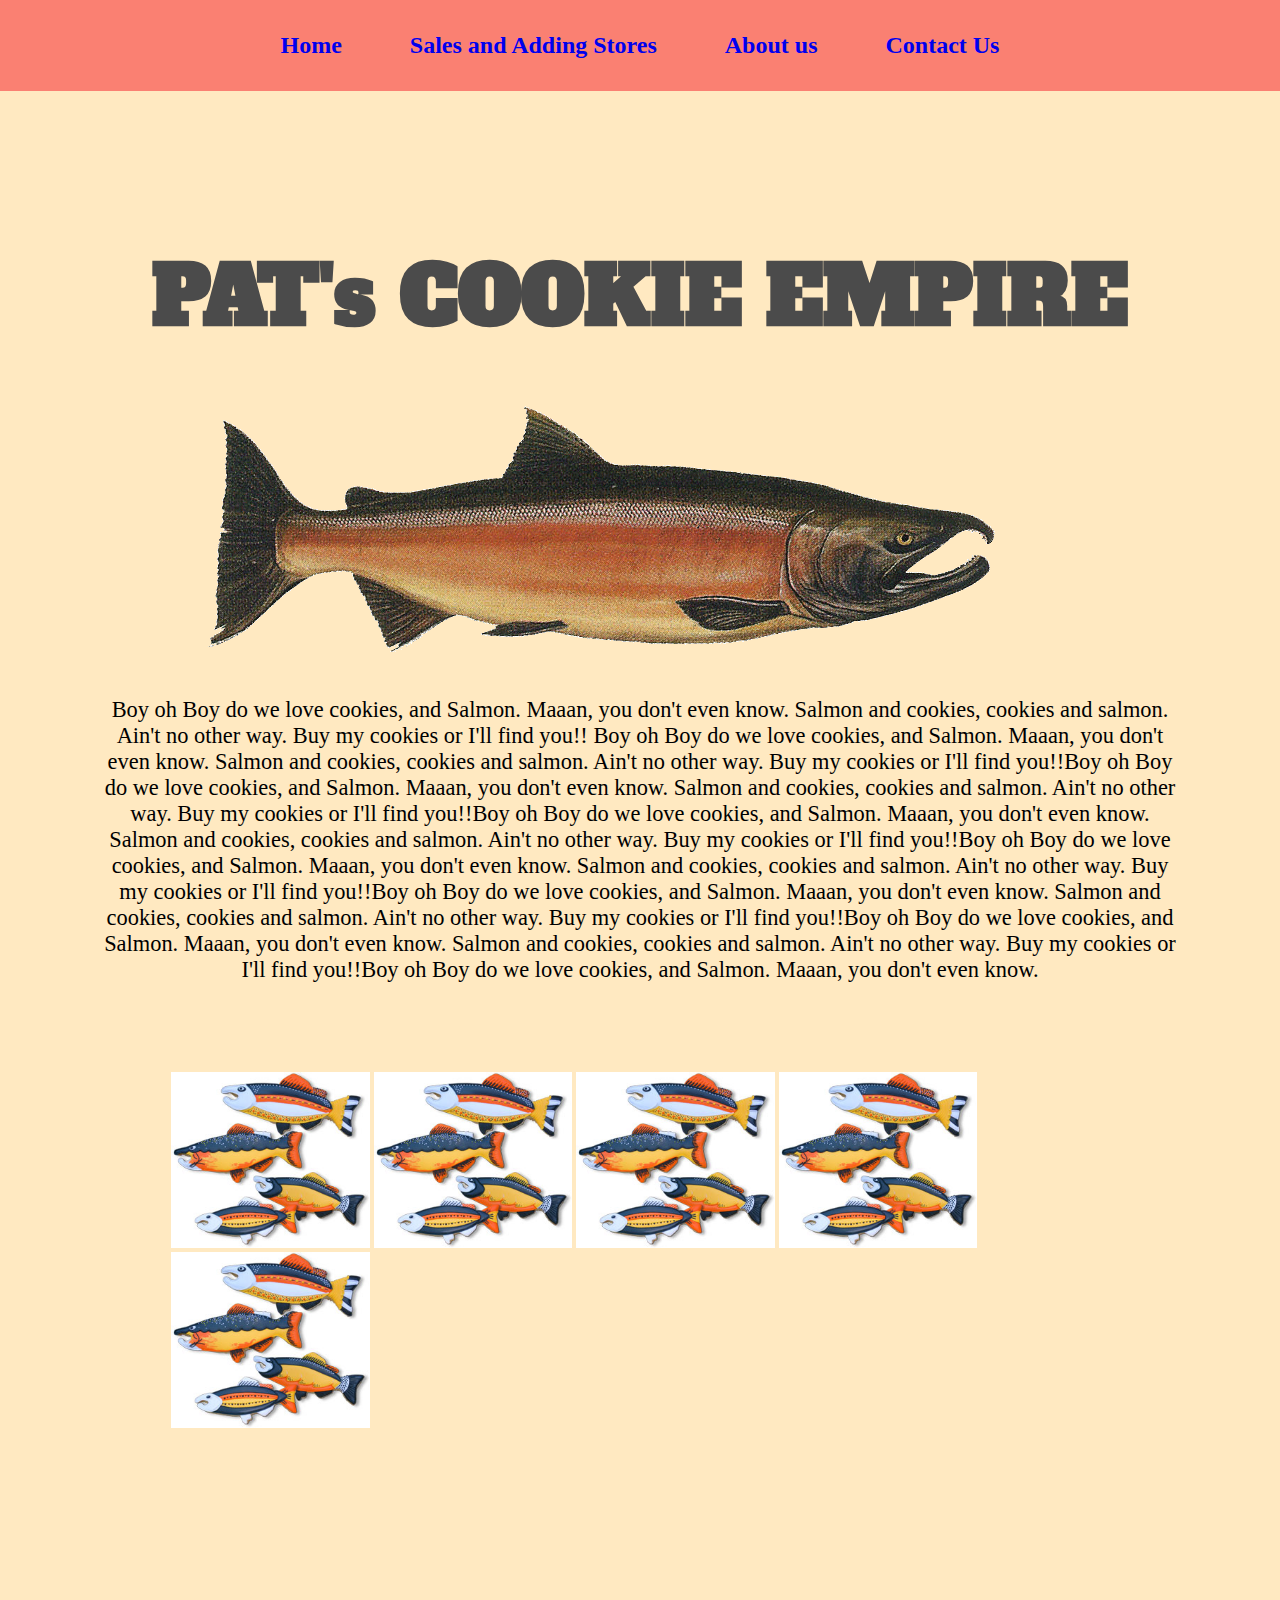
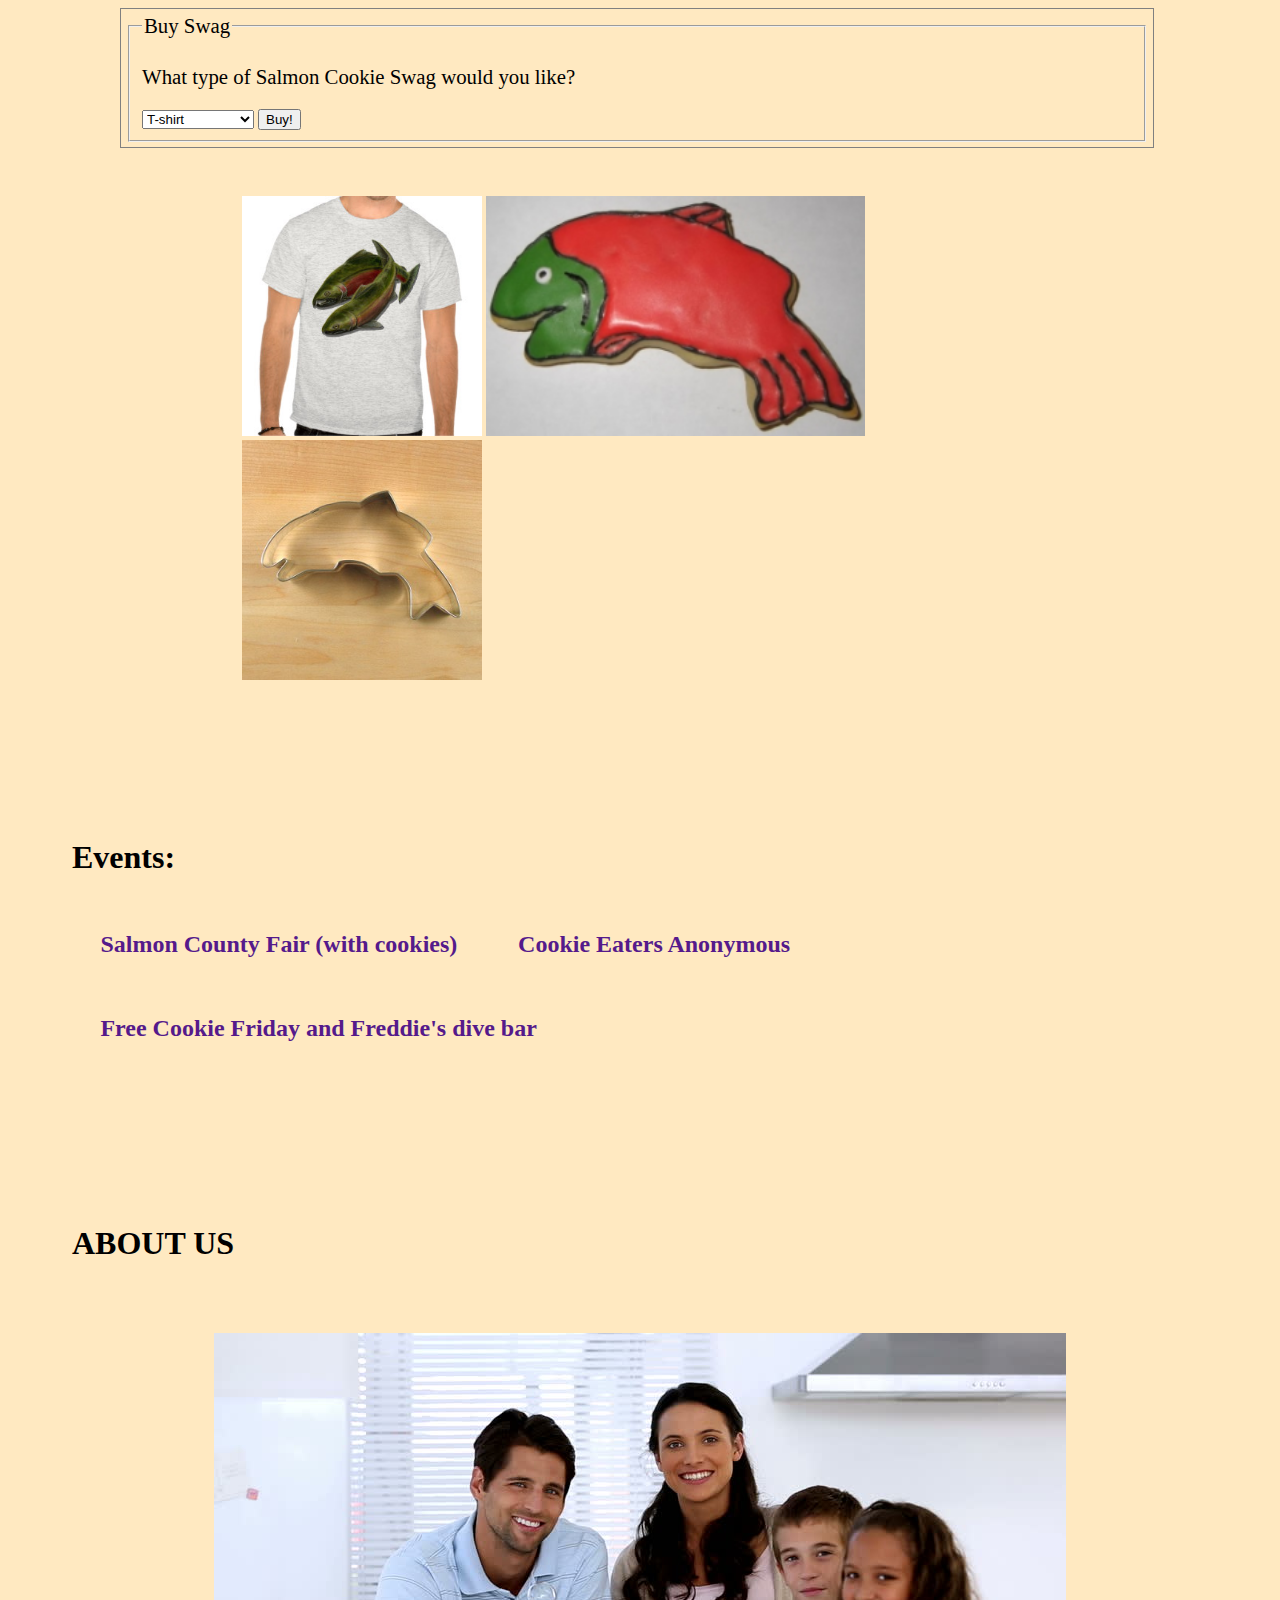
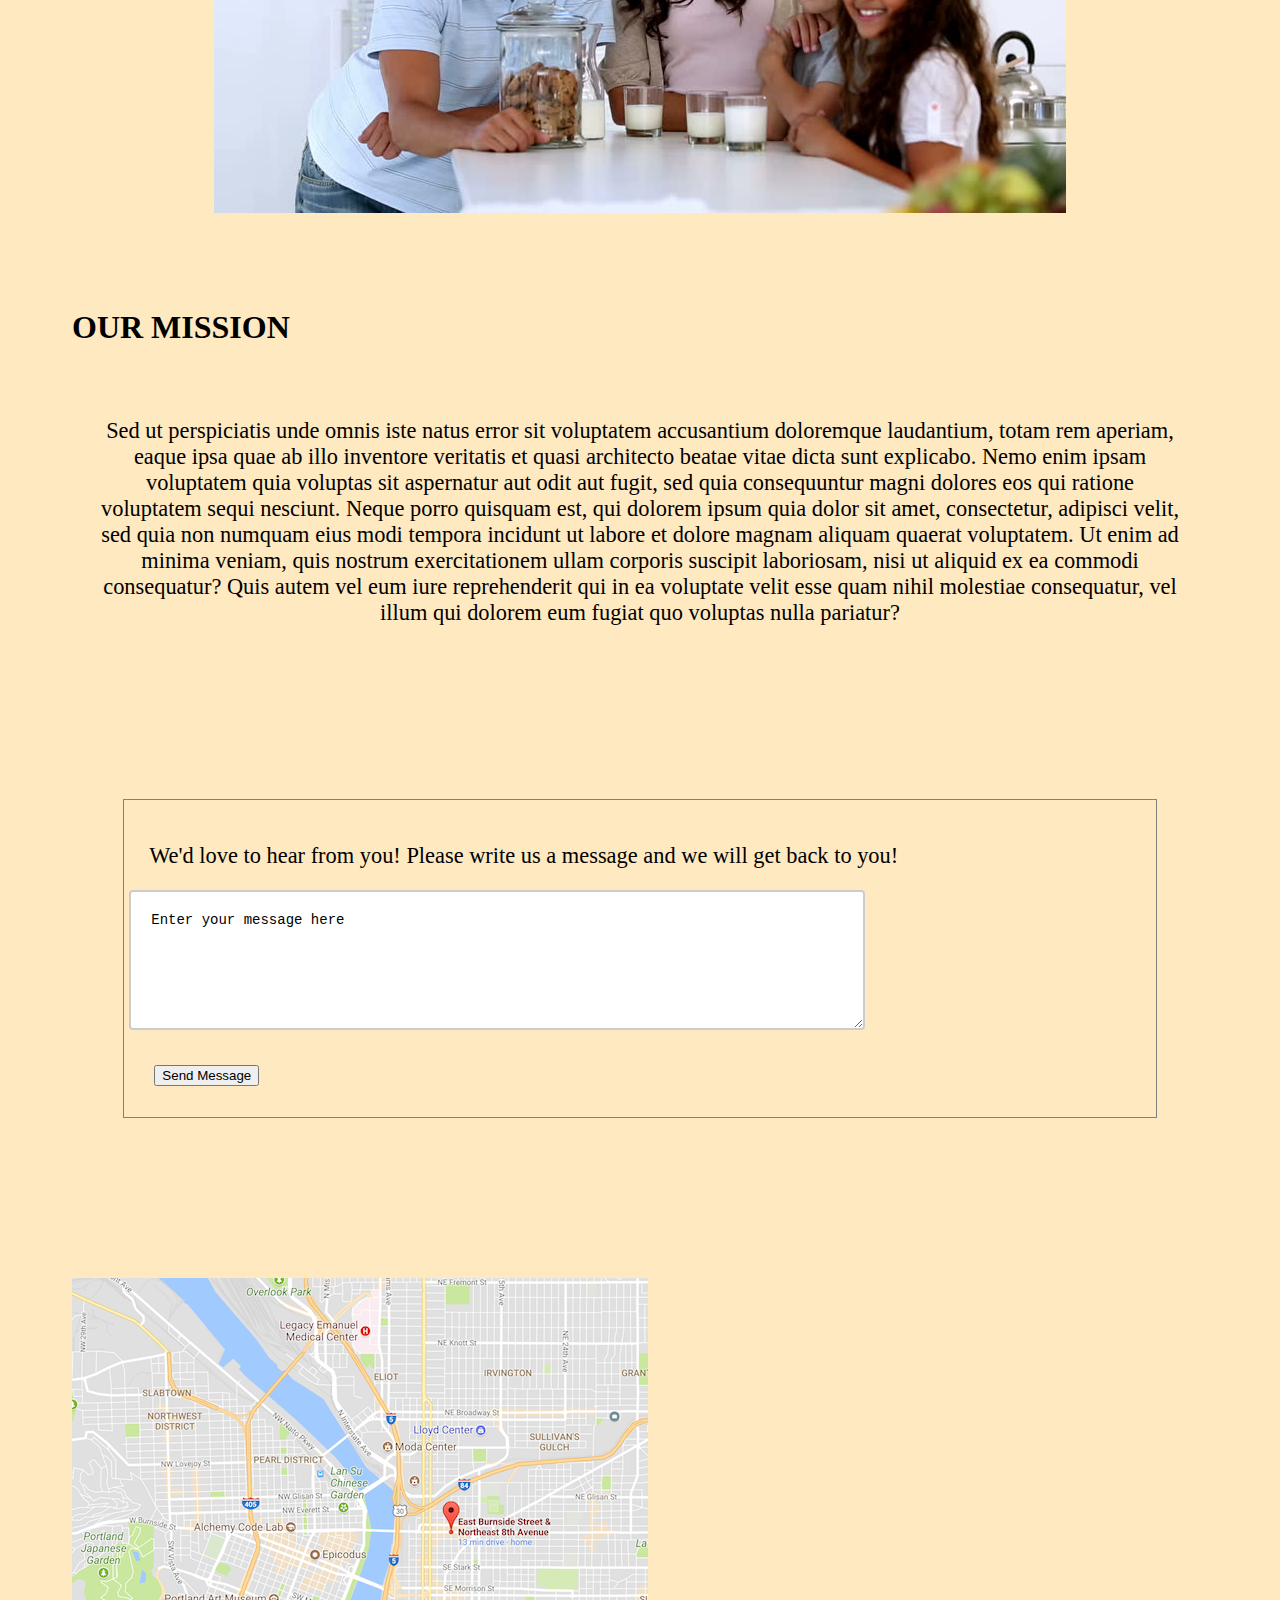
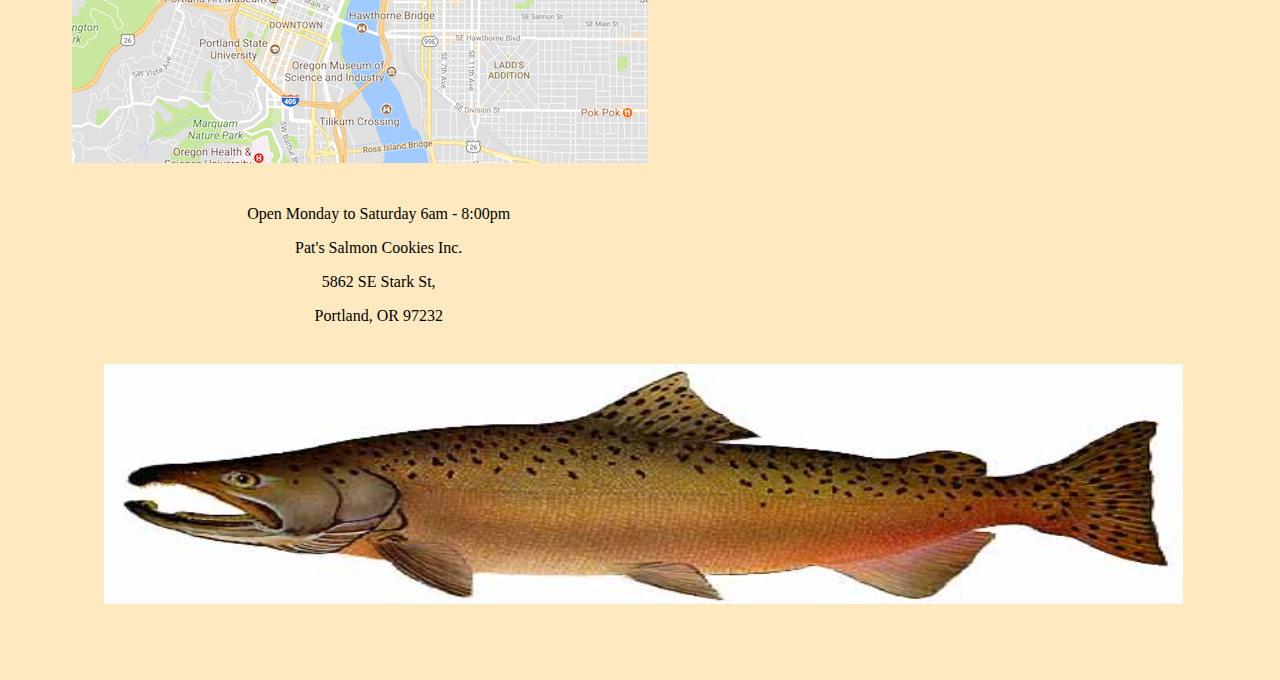
==== commit bd8321a0: "final changes to css" ====
--- a/index.html
+++ b/index.html
@@ -21,31 +21,28 @@
 
 
         <section id="intro">
-            <h1 id="title"> PAT's COOKIE EMPIRE</h1>
-                
-                <img id="salmonPicture" src="salmon.png" alt="picture of salmon">
-                    <article id="introArticle">
-                        <p>
-                        Boy oh Boy do we love cookies, and Salmon. Maaan, you don't even know. Salmon and cookies, cookies and salmon. Ain't no other way. Buy my cookies or I'll find you!!
-                        Boy oh Boy do we love cookies, and Salmon. Maaan, you don't even know. Salmon and cookies, cookies and salmon. Ain't no other way. Buy my cookies or I'll find you!!Boy oh Boy do we love cookies, and Salmon. Maaan, you don't even know. Salmon and cookies, cookies and salmon. Ain't no other way. Buy my cookies or I'll find you!!Boy oh Boy do we love cookies, and Salmon. Maaan, you don't even know. Salmon and cookies, cookies and salmon. Ain't no other way. Buy my cookies or I'll find you!!Boy oh Boy do we love cookies, and Salmon. Maaan, you don't even know. Salmon and cookies, cookies and salmon. Ain't no other way. Buy my cookies or I'll find you!!Boy oh Boy do we love cookies, and Salmon. Maaan, you don't even know. Salmon and cookies, cookies and salmon. Ain't no other way. Buy my cookies or I'll find you!!Boy oh Boy do we love cookies, and Salmon. Maaan, you don't even know. Salmon and cookies, cookies and salmon. Ain't no other way. Buy my cookies or I'll find you!!Boy oh Boy do we love cookies, and Salmon. Maaan, you don't even know. 
-                        </p>
-                    </article>
-
+            <h1 id="title"> PAT's COOKIE EMPIRE</h1>    
+            <img id="salmonPicture" src="salmon.png" alt="picture of salmon">
+            <article id="introArticle">
+                <p>
+                    Boy oh Boy do we love cookies, and Salmon. Maaan, you don't even know. Salmon and cookies, cookies and salmon. Ain't no other way. Buy my cookies or I'll find you!!
+                    Boy oh Boy do we love cookies, and Salmon. Maaan, you don't even know. Salmon and cookies, cookies and salmon. Ain't no other way. Buy my cookies or I'll find you!!Boy oh Boy do we love cookies, and Salmon. Maaan, you don't even know. Salmon and cookies, cookies and salmon. Ain't no other way. Buy my cookies or I'll find you!!Boy oh Boy do we love cookies, and Salmon. Maaan, you don't even know. Salmon and cookies, cookies and salmon. Ain't no other way. Buy my cookies or I'll find you!!Boy oh Boy do we love cookies, and Salmon. Maaan, you don't even know. Salmon and cookies, cookies and salmon. Ain't no other way. Buy my cookies or I'll find you!!Boy oh Boy do we love cookies, and Salmon. Maaan, you don't even know. Salmon and cookies, cookies and salmon. Ain't no other way. Buy my cookies or I'll find you!!Boy oh Boy do we love cookies, and Salmon. Maaan, you don't even know. Salmon and cookies, cookies and salmon. Ain't no other way. Buy my cookies or I'll find you!!Boy oh Boy do we love cookies, and Salmon. Maaan, you don't even know. 
+                </p>
+            </article>
+            <div id="fishContainer">
                 <img class="middleFish" src="fish.jpg" alt="multiple fish">
                 <img class="middleFish" src="fish.jpg" alt="multiple fish">
                 <img class="middleFish" src="fish.jpg" alt="multiple fish">
                 <img class="middleFish" src="fish.jpg" alt="multiple fish">
                 <img class="middleFish" src="fish.jpg" alt="multiple fish">
-                
+            </div>    
+            
         </section>
-        <br>
-        <br>
-        <br>
-        <br>
+       
 
         <section id="swag_form">
             
-            <form> 
+            <form id="swagForm"> 
                 <fieldset> 
                     <legend id="buySwag">Buy Swag</legend>
                         
@@ -59,30 +56,20 @@
                             <button type="submit"> Buy! </button>
                 </fieldSet>
             </form>
-
-            <img class="product" src="salmonShirt.jpg" alt="its a salmon shirt">
-            <img class="product" src="frosted_cookie.jpg" alt="ugly frosted cookie">
-            <img class="product" src="cutter.jpeg" alt="cookie cutter">
-
+            <div id="productPics">
+                <img class="product" src="salmonShirt.jpg" alt="its a salmon shirt">
+                <img class="product" src="frosted_cookie.jpg" alt="ugly frosted cookie">
+                <img class="product" src="cutter.jpeg" alt="cookie cutter">
+            </div>
         </section>
 
-        <br>
-        <br>
-        <br>
-        <br>
-
-
+        
         <section id="events">
             <h2>Events: </h2>
             <li><a href="">Salmon County Fair (with cookies)</a></li>
             <li><a href="">Cookie Eaters Anonymous</a></li>
             <li><a href="">Free Cookie Friday and Freddie's dive bar</a></li>
         </section>
-
-        <br>
-        <br>
-        <br>
-        <br>
 
 
         <section id="about_us">
@@ -94,7 +81,6 @@
                 </p>
             </article>
             <br>
-            <br>
             <h2>OUR MISSION </h2>
                 <article>    
                     <p>
@@ -102,8 +88,7 @@
                 </p>
                 </article>
         </section>
-            <br>
-            <br>
+            
             
 
             <section id="messageContainer">
@@ -117,7 +102,7 @@
                             </textarea>
 
                         <li id="button"><input value="Send Message" class="button special" type="submit"></li>
-                        </ul>
+                        
                     </div>
                     </form>
             </section>
--- a/style.css
+++ b/style.css
@@ -3,6 +3,7 @@
     position: fixed;
     width: 100%;
     top: 0;
+    left: 0;
 }
 
 #title {
@@ -20,6 +21,10 @@
     background-color: #FA8072;
 }
 
+.links {
+    padding-left: 0;
+    margin: 0;
+}
 
 li {
     z-index: 500;
@@ -29,7 +34,18 @@
     font-weight: bold;
     padding: 1.5%;
     margin: 1%;
-    
+}
+
+section {
+    padding: 4em 4em;
+}
+
+a {
+    text-decoration: none;
+}
+
+a:visted {
+    text-decoration: none;
 }
 
 h1 {
@@ -53,6 +69,7 @@
 
 #introArticle {
     display: flex;
+    padding-bottom: 3em;
 
 }
 
@@ -65,8 +82,11 @@
 
 .middleFish {
     height: 11em;
-    display: center;
-    
+}
+
+#fishContainer {
+    margin: 0 auto;
+    width: 82.5%;
 }
 
 p {
@@ -78,20 +98,32 @@
 
 }
 
+#productPics {
+    margin: 0 auto;
+    width: 70%;
+    display: block;
+}
+
 #buySwag {
     font-size: 1.3em;
 }
 
 .product {
     height: 15em;
-    padding: 0.7em;
-    margin: 0.7em;
-    
 }
 
 form {
+    margin: 0 auto;
+    width: 90%;
+    padding: 3em 3em;
     border: solid 1px grey;
     padding: 5px;
+}
+
+#swagForm {
+    margin: 0 auto;
+    width: 90%;
+    margin: 3em 3em;
 }
 
 textarea {
